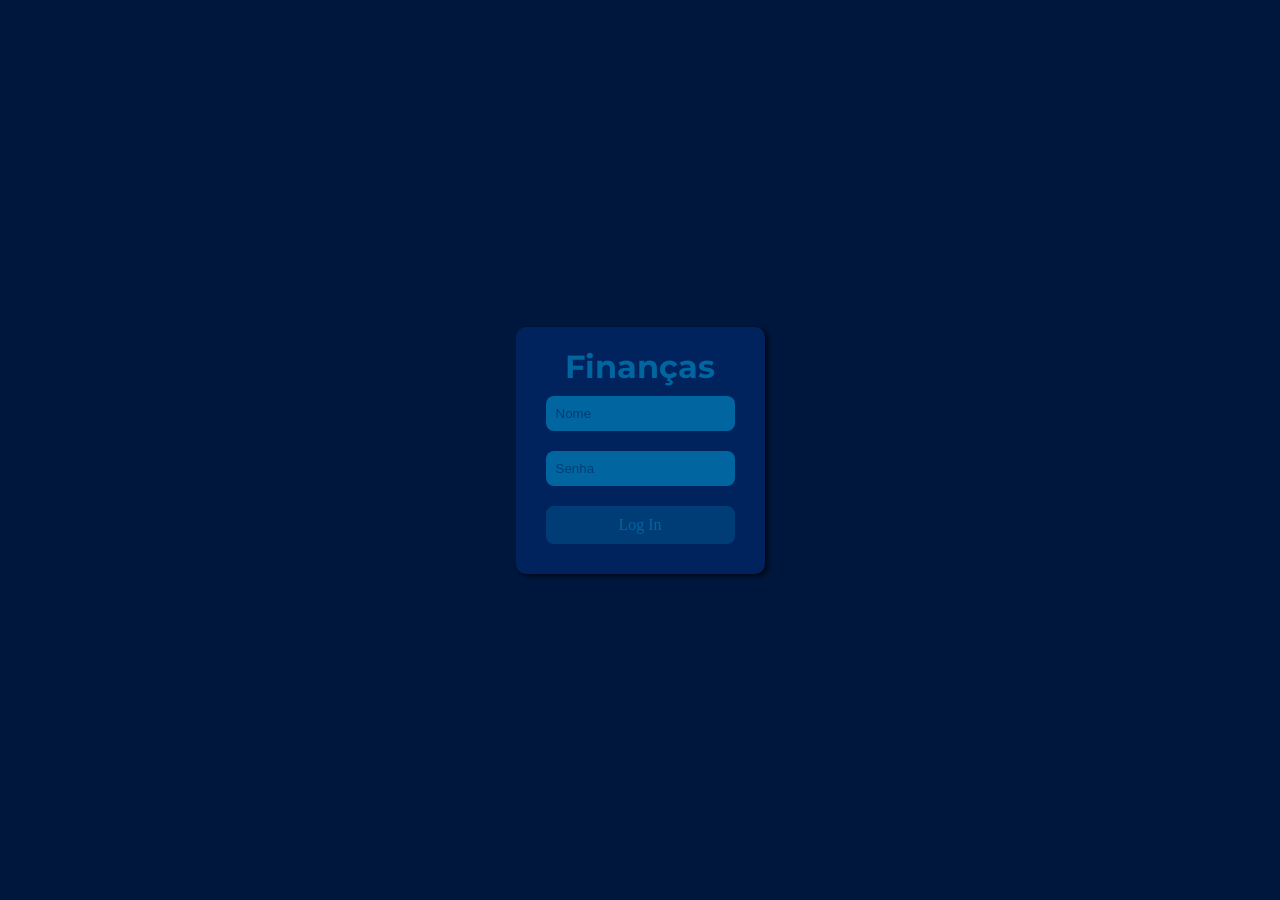
==== index.html @ 56b20a58 "efeitos coloquei efeitos as cores e começando o sistema de login" ====
<!DOCTYPE html>
<html lang="pt-br">
<head>
    <meta charset="UTF-8">
    <meta name="viewport" content="width=device-width, initial-scale=1.0">
    <title>Aba de login</title>
    <link rel="stylesheet" href="style/style1.css">
</head>
<body>
    <div class="conteudo">
        <div class="login-box">
            <header>
                <h1 class="title">Finanças</h1>
            </header>
            <section class="acesso">
                <div class="nome">
                    <input type="text" placeholder="Nome">
                </div>
                <div class="password">
                    <input type="password" placeholder="Senha">
                </div>
                <a href="1aba.html" class="pag1">Log In</a>
            </section>
        </div>
    </div>
</body>
</html>
---- style/style1.css ----
@charset "UTF-8";

@import url('https://fonts.googleapis.com/css2?family=Montserrat:ital,wght@0,100..900;1,100..900&family=Roboto:ital,wght@0,100..900;1,100..900&display=swap');

:root{
    --textprincipal: 'Roboto', sans-serif;
    --texttitle: 'Montserrat', sans-serif;
    --cor0: #000815;
    --cor1: #00173D;
    --cor2: #00235D;
    --cor3: #003D76;
    --cor4: #0165A0;
    --cor5: #2191d2;
}

*{
    margin: 0;
}

body{
    background-color: var(--cor1);
    height: 100vh;
    background-position: center;
    background-size: cover;
}

.conteudo{
    flex-direction: column;
    height: 100vh;
    display: flex;
    justify-content: center;
    align-items: center;
    text-align: center;
}

.title{
    color: var(--cor4);
    font-family: var(--texttitle);
}

.login-box{
    background-color: var(--cor2);
    border-radius: 10px;
    box-shadow: 3px 2px 5px var(--cor0);
    padding: 20px;
}

input{
    background-color: var(--cor4);
    flex-direction: column;
    margin: 10px;
    padding: 10px;
    border: none;
    outline: none;
    border-radius: 8px;
    transition: box-shadow 0.5s ease;
}

input:hover{
    box-shadow: 0 0 10px var(--cor5);
}

input::placeholder{
    color: var(--cor3)
}

.pag1{
    background-color: var(--cor3);
    color: var(--cor4);
    text-decoration: none;
    display: flex;
    flex-direction: column;
    border-radius: 8px;
    margin: 10px;
    padding: 10px;
    transition: transform 0.4s ease, box-shadow 0.5s ease;

}

.pag1:hover{
    transform: translateY(-5px);
    box-shadow: 0 0 10px var(--cor5);
}
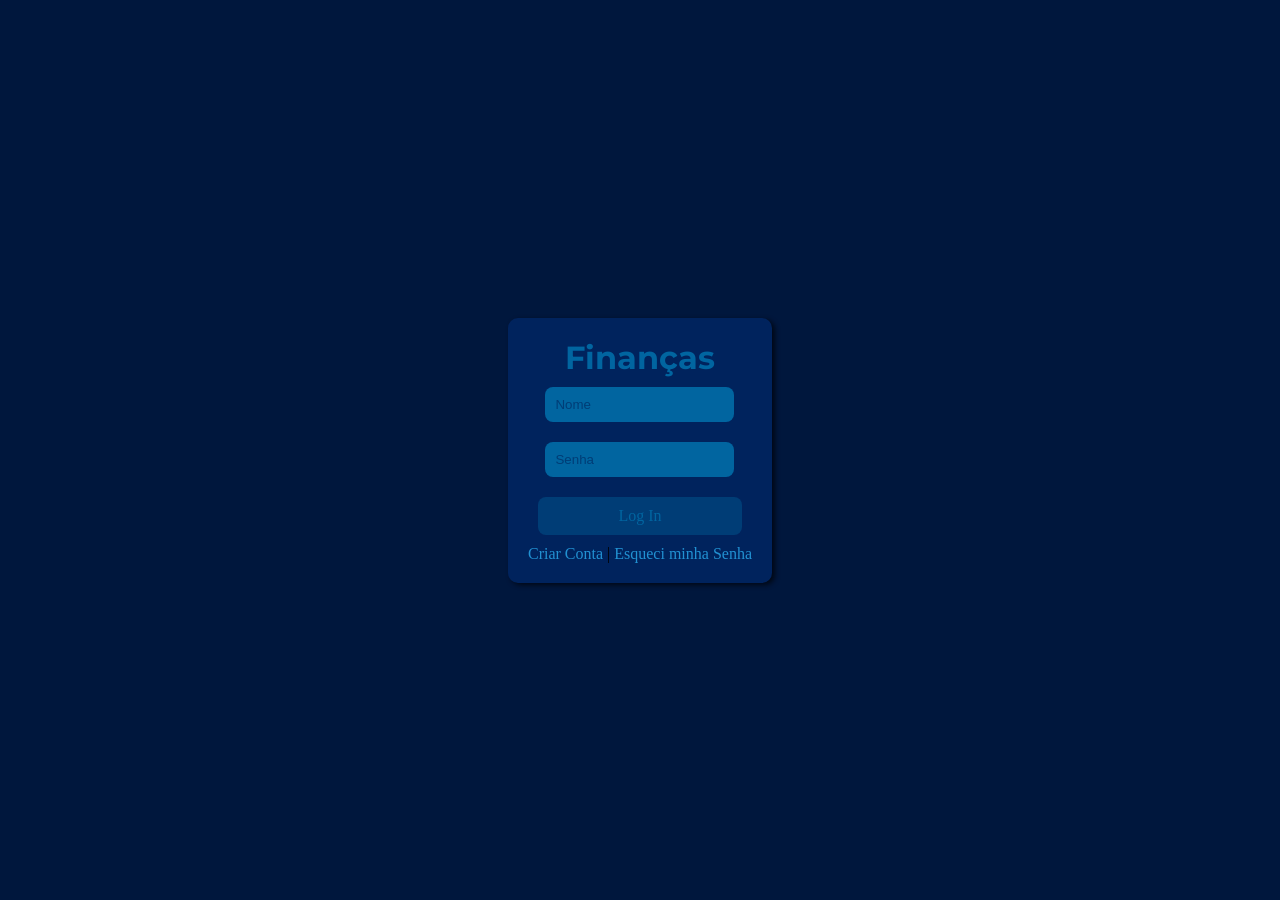
==== commit 11da2174: "novas mecanicas" ====
--- a/index.html
+++ b/index.html
@@ -20,6 +20,8 @@
                     <input type="password" placeholder="Senha">
                 </div>
                 <a href="1aba.html" class="pag1">Log In</a>
+                <a href="criarconta.html" class="criarconta">Criar Conta</a> |
+                <a href="#" class="novasenha">Esqueci minha Senha</a>
             </section>
         </div>
     </div>
--- a/style/style1.css
+++ b/style/style1.css
@@ -82,3 +82,12 @@
     box-shadow: 0 0 10px var(--cor5);
 }
 
+.criarconta{
+    color: var(--cor5);
+    text-decoration: none;
+}
+
+.novasenha{
+    color: var(--cor5);
+    text-decoration: none;
+}
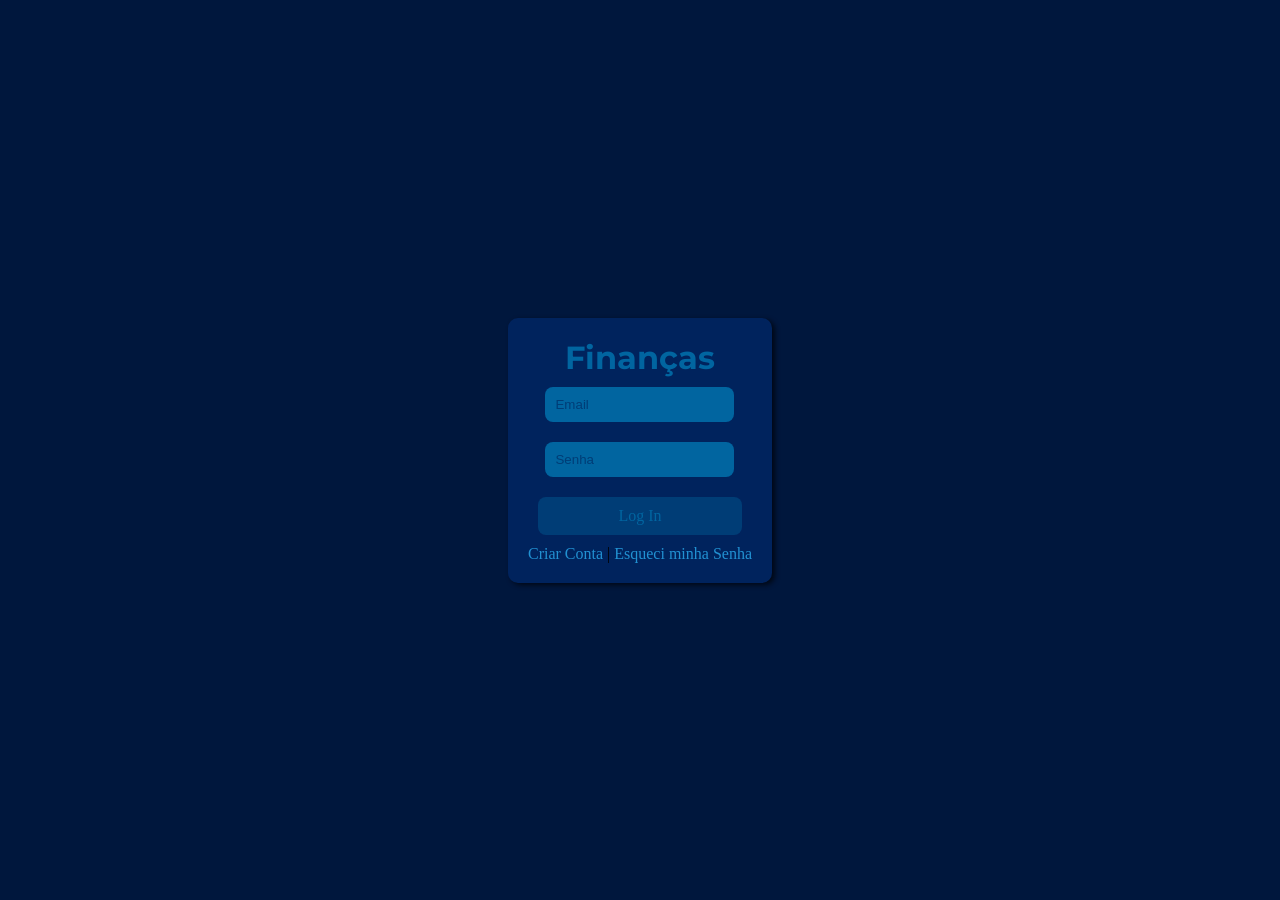
==== commit f5dd408c: "começando á pagina principal" ====
--- a/index.html
+++ b/index.html
@@ -13,8 +13,8 @@
                 <h1 class="title">Finanças</h1>
             </header>
             <section class="acesso">
-                <div class="nome">
-                    <input type="text" placeholder="Nome">
+                <div class="email">
+                    <input type="email" placeholder="Email">
                 </div>
                 <div class="password">
                     <input type="password" placeholder="Senha">
--- a/style/style1.css
+++ b/style/style1.css
@@ -36,6 +36,11 @@
 .title{
     color: var(--cor4);
     font-family: var(--texttitle);
+}
+
+.p1{
+    color: var(--cor4);
+    font-family: var(--textprincipal);
 }
 
 .login-box{
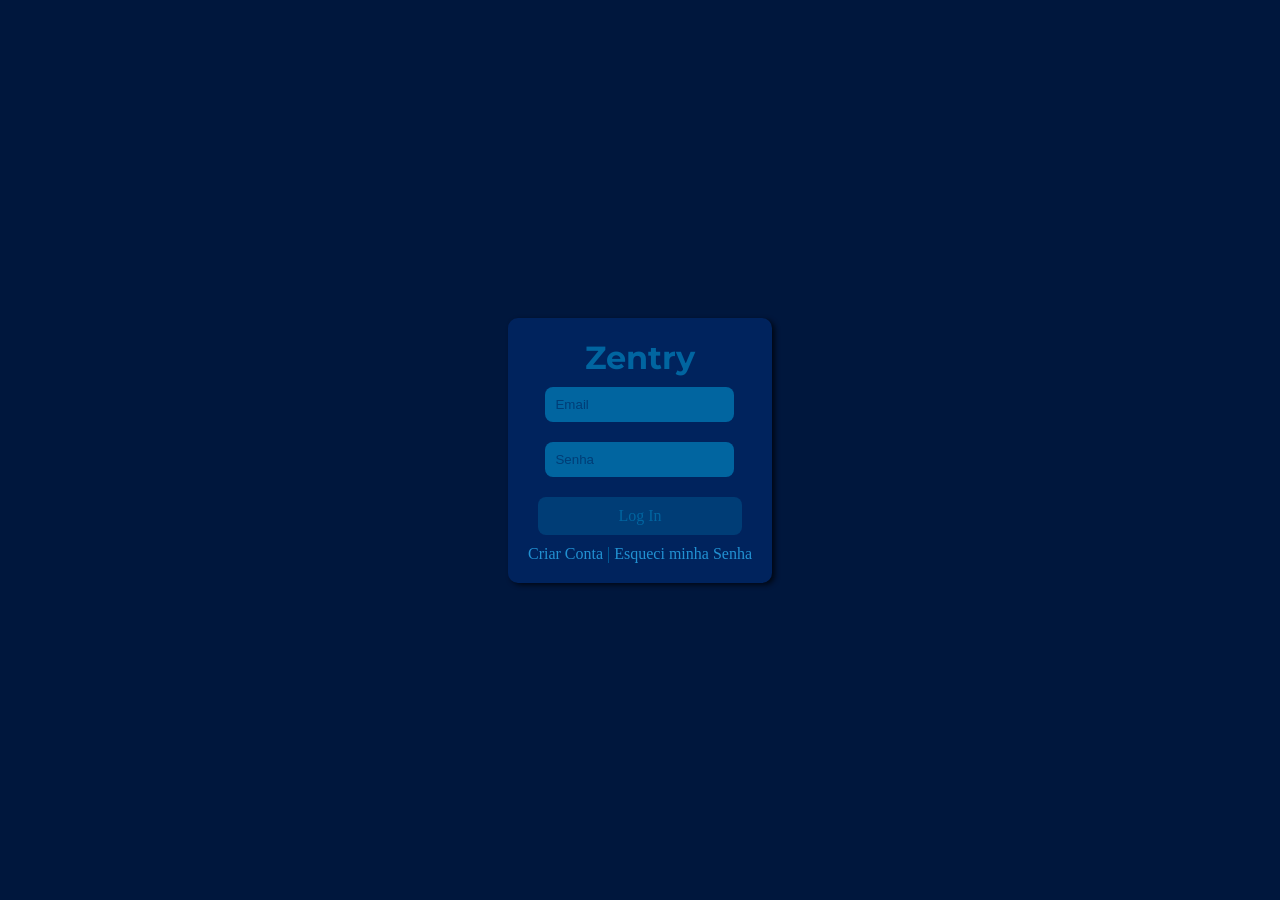
==== commit 56208675: "mudanças voltei as abas para a pagina original cria a aba nova senha e coloquei algumas alterações n" ====
--- a/index.html
+++ b/index.html
@@ -3,14 +3,14 @@
 <head>
     <meta charset="UTF-8">
     <meta name="viewport" content="width=device-width, initial-scale=1.0">
-    <title>Aba de login</title>
+    <title>Zentry</title>
     <link rel="stylesheet" href="style/style1.css">
 </head>
 <body>
     <div class="conteudo">
         <div class="login-box">
             <header>
-                <h1 class="title">Finanças</h1>
+                <h1 class="title">Zentry</h1>
             </header>
             <section class="acesso">
                 <div class="email">
@@ -21,7 +21,7 @@
                 </div>
                 <a href="1aba.html" class="pag1">Log In</a>
                 <a href="criarconta.html" class="criarconta">Criar Conta</a> |
-                <a href="#" class="novasenha">Esqueci minha Senha</a>
+                <a href="nova-senha.html" class="novasenha">Esqueci minha Senha</a>
             </section>
         </div>
     </div>
--- a/style/style1.css
+++ b/style/style1.css
@@ -18,6 +18,7 @@
 }
 
 body{
+    color: var(--cor4);
     background-color: var(--cor1);
     height: 100vh;
     background-position: center;
@@ -96,3 +97,8 @@
     color: var(--cor5);
     text-decoration: none;
 }
+
+.login{
+    color: var(--cor5);
+    text-decoration: none;
+}
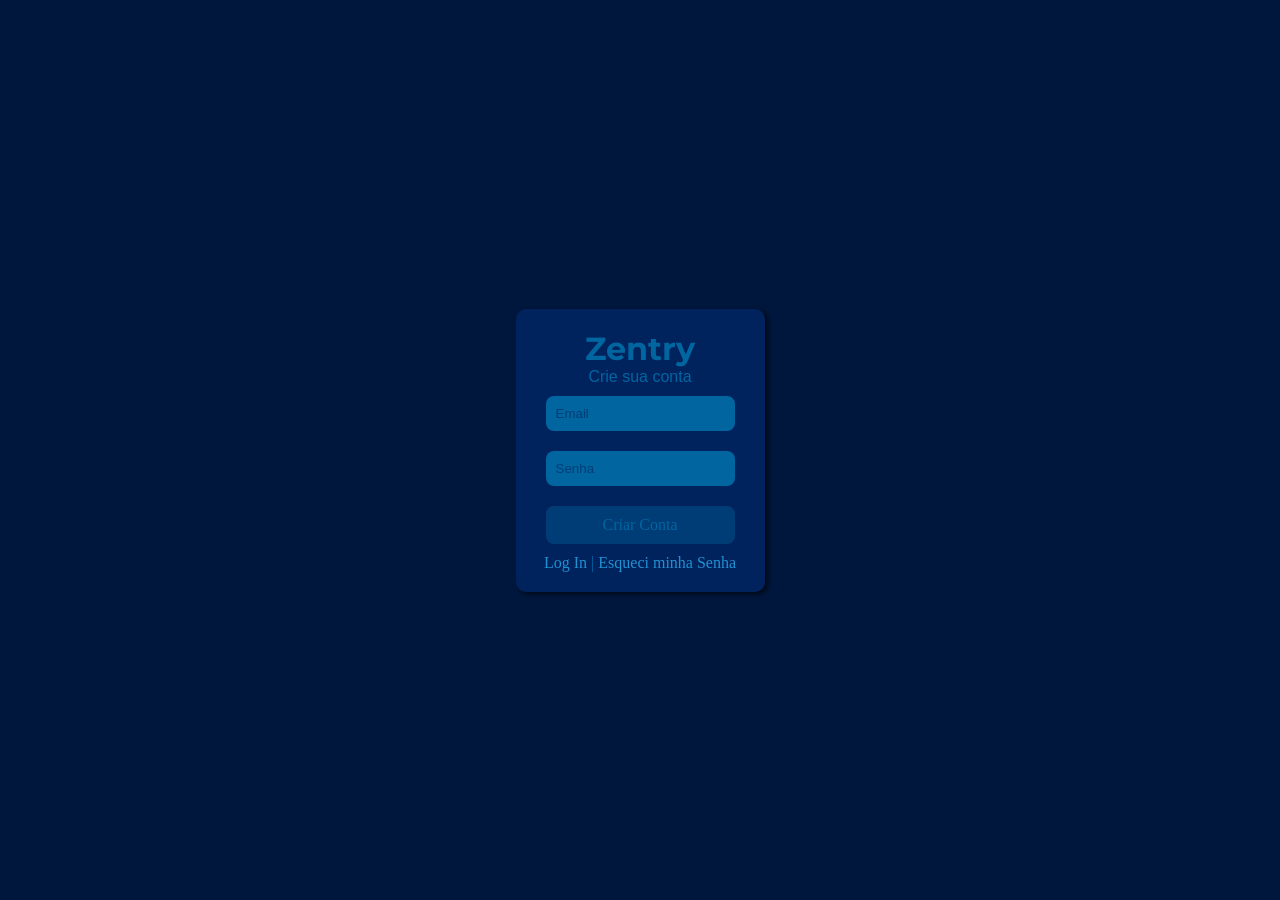
==== commit fb6be5f7: "adicionando coisas estou adicionando oque eu já fiz na minha maquina na maquina dá escola" ====
--- a/index.html
+++ b/index.html
@@ -4,6 +4,7 @@
     <meta charset="UTF-8">
     <meta name="viewport" content="width=device-width, initial-scale=1.0">
     <title>Zentry</title>
+    <link rel="stylesheet" href="style.css">
     <link rel="stylesheet" href="style/style1.css">
 </head>
 <body>
@@ -11,6 +12,7 @@
         <div class="login-box">
             <header>
                 <h1 class="title">Zentry</h1>
+                <p class="p1">Crie sua conta</p>
             </header>
             <section class="acesso">
                 <div class="email">
@@ -19,9 +21,13 @@
                 <div class="password">
                     <input type="password" placeholder="Senha">
                 </div>
-                <a href="1aba.html" class="pag1">Log In</a>
-                <a href="criarconta.html" class="criarconta">Criar Conta</a> |
-                <a href="nova-senha.html" class="novasenha">Esqueci minha Senha</a>
+                <div>
+                    <a href="index.html" class="pag1">Criar Conta</a>
+                </div>
+                <div>
+                    <a href="index.html" class="login">Log In</a> |
+                    <a href="nova-senha.html" class="novasenha">Esqueci minha Senha</a>
+                </div>
             </section>
         </div>
     </div>
--- a/style/style1.css
+++ b/style/style1.css
@@ -101,4 +101,4 @@
 .login{
     color: var(--cor5);
     text-decoration: none;
-}
+}
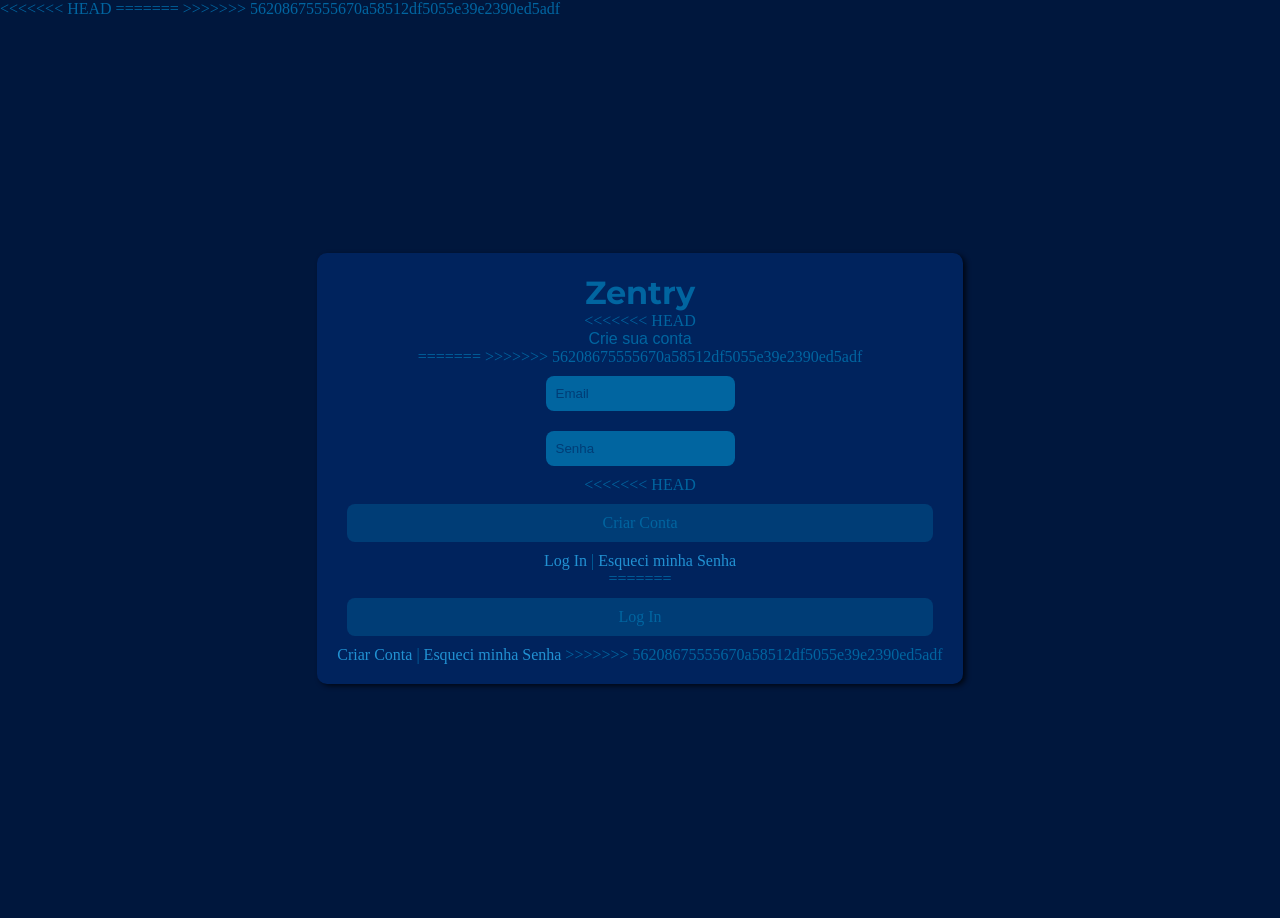
==== commit 02a53392: "Merge branch 'main' of https://github.com/Itzxlucaszw/Site-Teste" ====
--- a/index.html
+++ b/index.html
@@ -4,7 +4,10 @@
     <meta charset="UTF-8">
     <meta name="viewport" content="width=device-width, initial-scale=1.0">
     <title>Zentry</title>
+<<<<<<< HEAD
     <link rel="stylesheet" href="style.css">
+=======
+>>>>>>> 56208675555670a58512df5055e39e2390ed5adf
     <link rel="stylesheet" href="style/style1.css">
 </head>
 <body>
@@ -12,7 +15,10 @@
         <div class="login-box">
             <header>
                 <h1 class="title">Zentry</h1>
+<<<<<<< HEAD
                 <p class="p1">Crie sua conta</p>
+=======
+>>>>>>> 56208675555670a58512df5055e39e2390ed5adf
             </header>
             <section class="acesso">
                 <div class="email">
@@ -21,6 +27,7 @@
                 <div class="password">
                     <input type="password" placeholder="Senha">
                 </div>
+<<<<<<< HEAD
                 <div>
                     <a href="index.html" class="pag1">Criar Conta</a>
                 </div>
@@ -28,6 +35,11 @@
                     <a href="index.html" class="login">Log In</a> |
                     <a href="nova-senha.html" class="novasenha">Esqueci minha Senha</a>
                 </div>
+=======
+                <a href="1aba.html" class="pag1">Log In</a>
+                <a href="criarconta.html" class="criarconta">Criar Conta</a> |
+                <a href="nova-senha.html" class="novasenha">Esqueci minha Senha</a>
+>>>>>>> 56208675555670a58512df5055e39e2390ed5adf
             </section>
         </div>
     </div>
--- a/style/style1.css
+++ b/style/style1.css
@@ -101,4 +101,8 @@
 .login{
     color: var(--cor5);
     text-decoration: none;
-}+<<<<<<< HEAD
+}
+=======
+}
+>>>>>>> 56208675555670a58512df5055e39e2390ed5adf
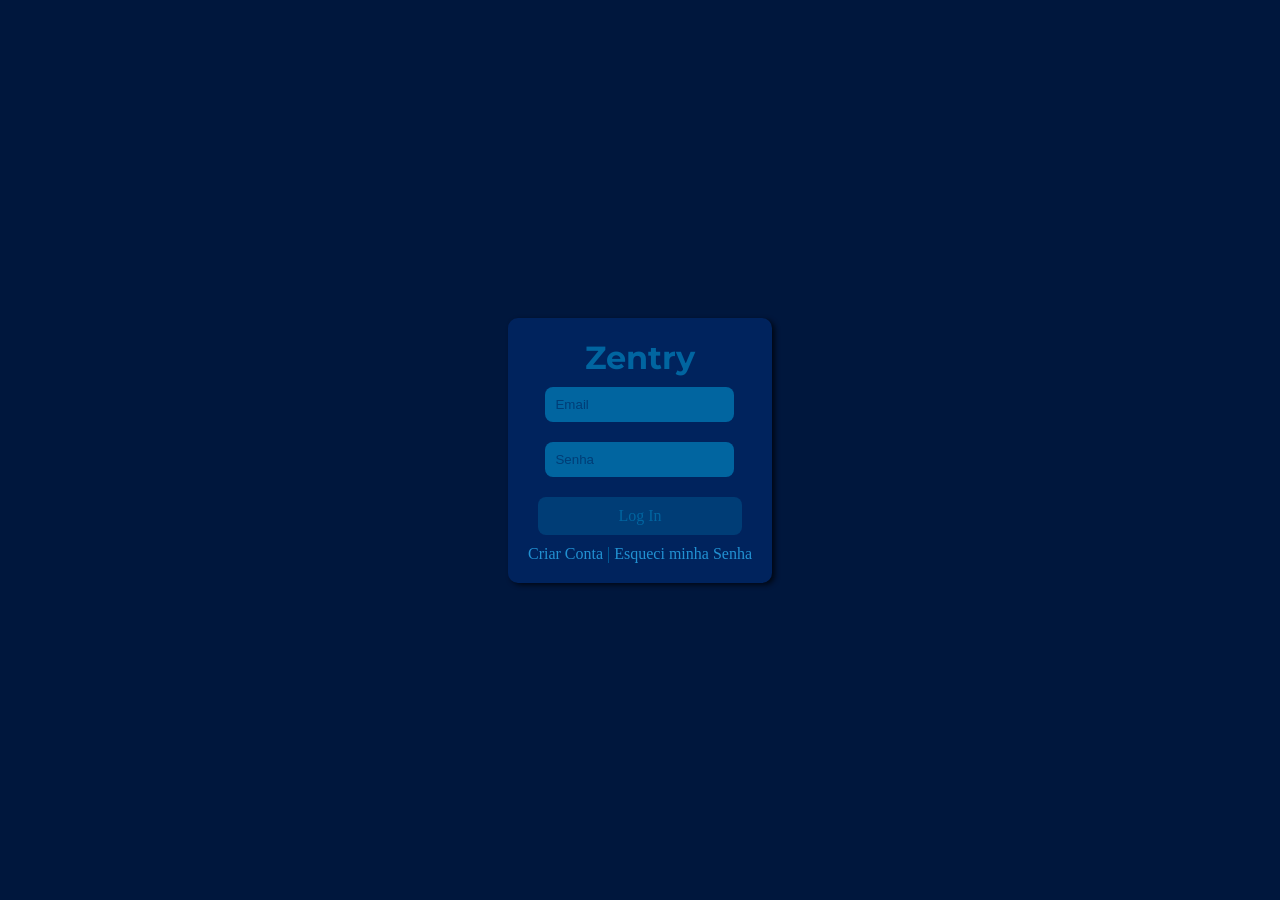
==== commit 929b71d4: "Update index.html tirando coisas que não deveriam estar aqui" ====
--- a/index.html
+++ b/index.html
@@ -4,10 +4,7 @@
     <meta charset="UTF-8">
     <meta name="viewport" content="width=device-width, initial-scale=1.0">
     <title>Zentry</title>
-<<<<<<< HEAD
     <link rel="stylesheet" href="style.css">
-=======
->>>>>>> 56208675555670a58512df5055e39e2390ed5adf
     <link rel="stylesheet" href="style/style1.css">
 </head>
 <body>
@@ -15,10 +12,6 @@
         <div class="login-box">
             <header>
                 <h1 class="title">Zentry</h1>
-<<<<<<< HEAD
-                <p class="p1">Crie sua conta</p>
-=======
->>>>>>> 56208675555670a58512df5055e39e2390ed5adf
             </header>
             <section class="acesso">
                 <div class="email">
@@ -27,20 +20,13 @@
                 <div class="password">
                     <input type="password" placeholder="Senha">
                 </div>
-<<<<<<< HEAD
                 <div>
-                    <a href="index.html" class="pag1">Criar Conta</a>
+                    <a href="1aba.html" class="pag1">Log In</a>
                 </div>
                 <div>
-                    <a href="index.html" class="login">Log In</a> |
+                    <a href="criarconta.html" class="login">Criar Conta</a> |
                     <a href="nova-senha.html" class="novasenha">Esqueci minha Senha</a>
                 </div>
-=======
-                <a href="1aba.html" class="pag1">Log In</a>
-                <a href="criarconta.html" class="criarconta">Criar Conta</a> |
-                <a href="nova-senha.html" class="novasenha">Esqueci minha Senha</a>
->>>>>>> 56208675555670a58512df5055e39e2390ed5adf
-            </section>
         </div>
     </div>
 </body>
--- a/style/style1.css
+++ b/style/style1.css
@@ -101,8 +101,6 @@
 .login{
     color: var(--cor5);
     text-decoration: none;
-<<<<<<< HEAD
+
 }
-=======
-}
->>>>>>> 56208675555670a58512df5055e39e2390ed5adf
+
